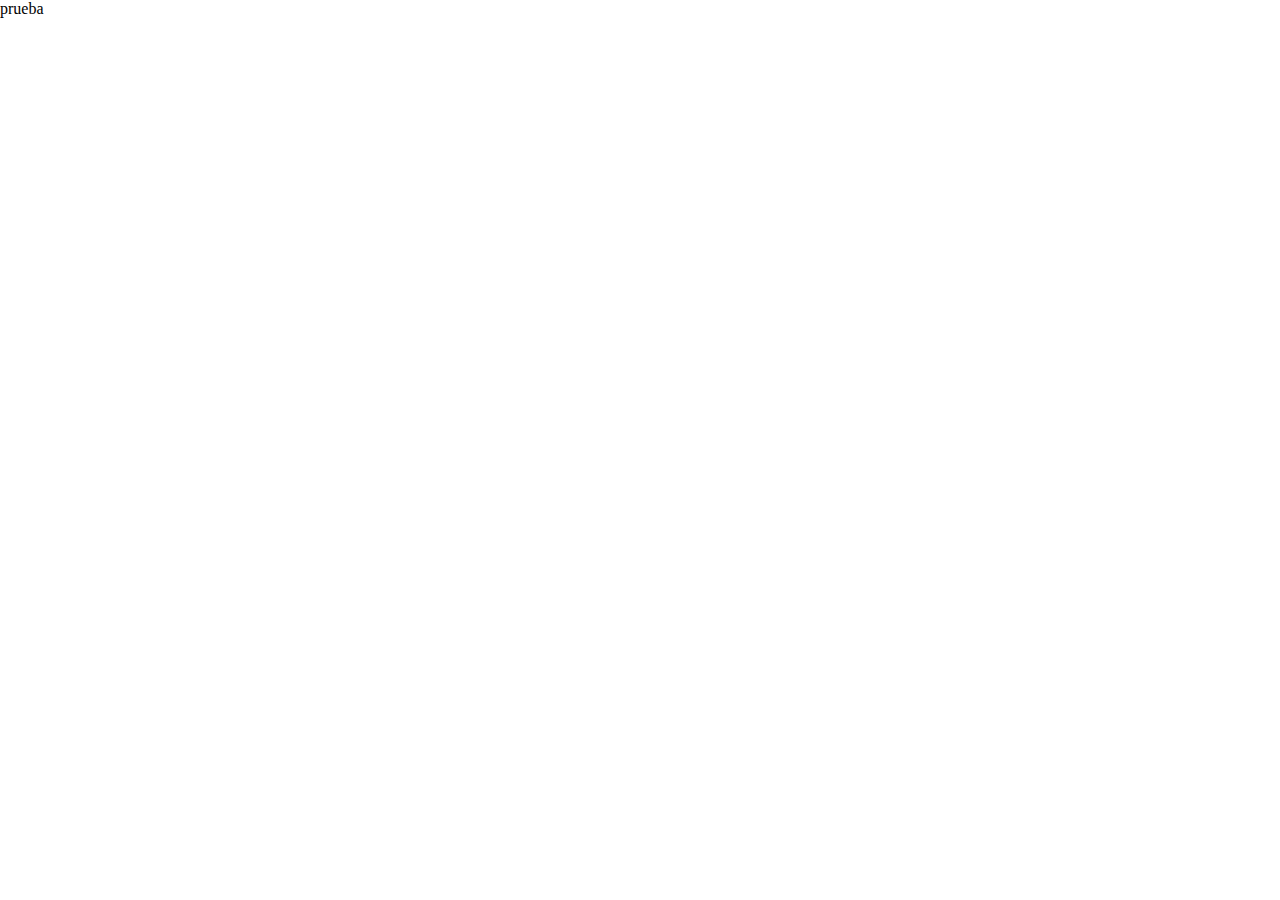
==== prueba.html @ 0e6c3ced "nuevo brach" ====
<!DOCTYPE html>
<html lang="en">
    <head>
        <title></title>
        <meta charset="UTF-8">
        <meta name="viewport" content="width=device-width, initial-scale=1">
        <link href="css/style.css" rel="stylesheet">
    </head>
    <body>
     <main>
       <div> prueba</div> 
     </main>

    </body>
</html>
---- css/style.css ----
@import url('https://fonts.googleapis.com/css2?family=Oswald:wght@400;600;700&display=swap');
/* ----Reset -------------------------------------------------------------------------------*/
* {
    margin: 0;
    padding: 0;
    box-sizing: border-box;
  }
  
  .btn-orange{
    background-color: #f57647;
    color: white;
  }

  .btn-orange:hover {
    background-color: #f34709; 
    color: white;
    border-color: #f34709;
  }

  

  .fuente{
    font-family: 'Oswald', sans-serif;
  }

  .carousel{
    height: 100px;
    width: 100px;
  }
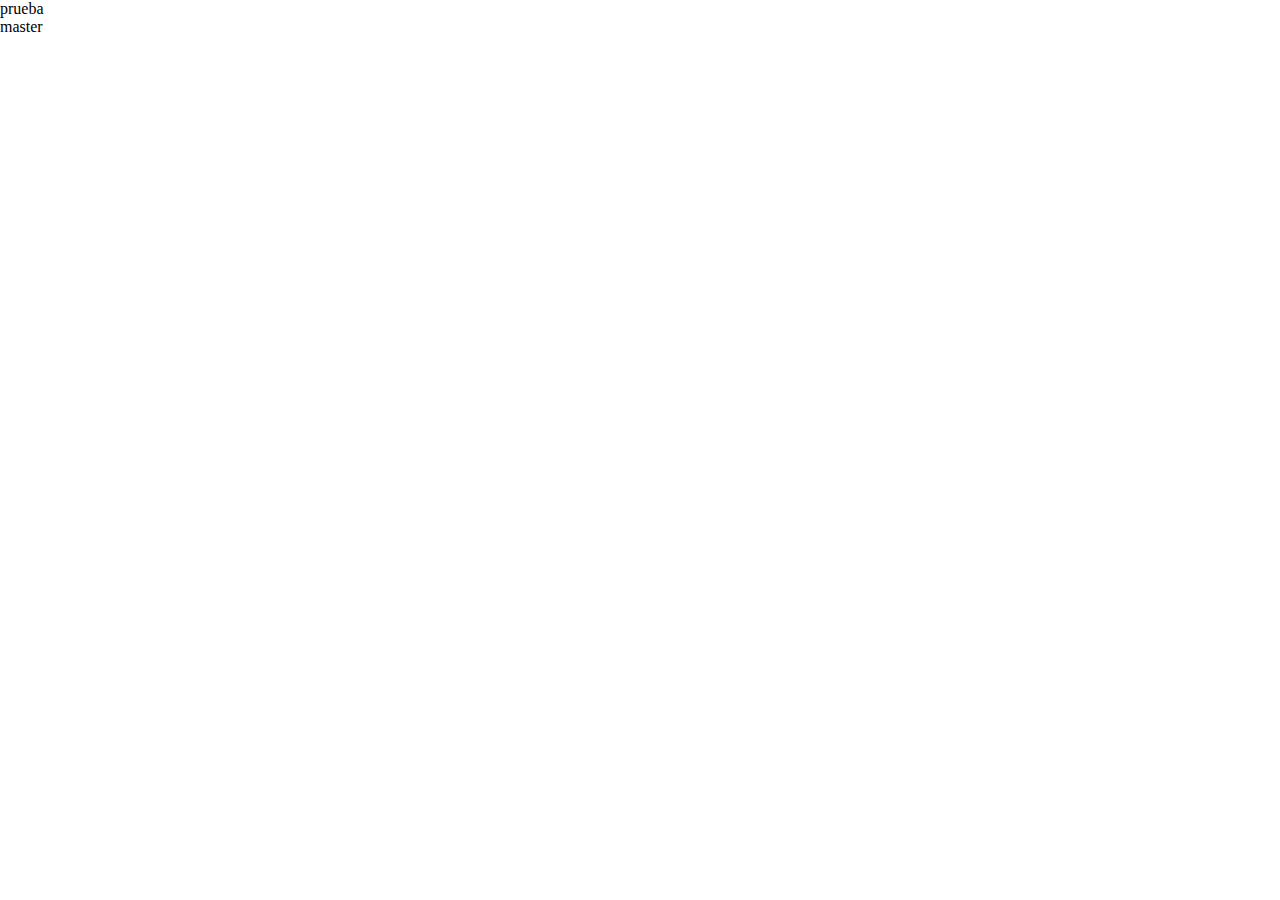
==== commit ded88946: "2" ====
--- a/prueba.html
+++ b/prueba.html
@@ -9,6 +9,7 @@
     <body>
      <main>
        <div> prueba</div> 
+       <div> master</div> 
      </main>
 
     </body>
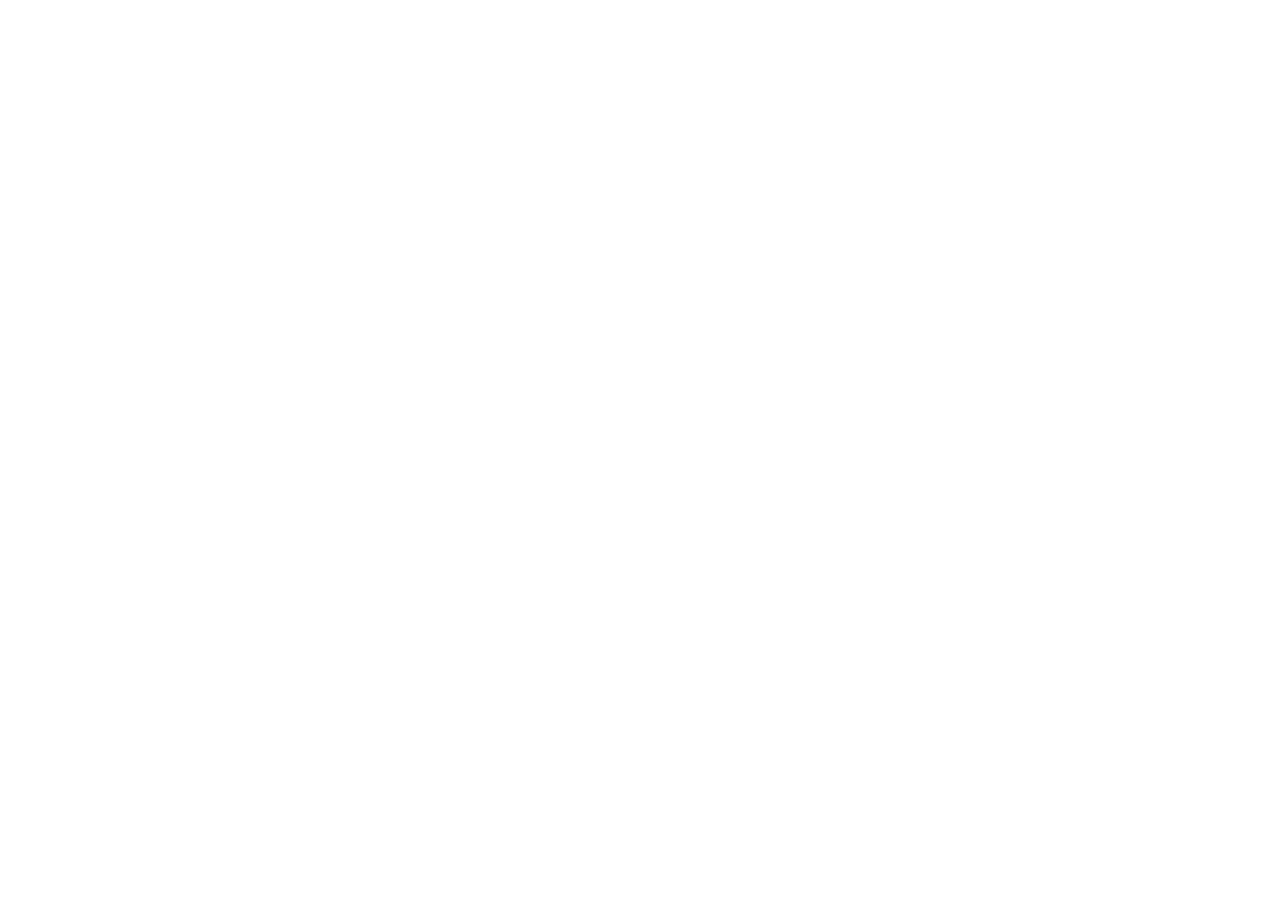
==== commit cf71d94d: "master2" ====
--- a/prueba.html
+++ b/prueba.html
@@ -7,10 +7,6 @@
         <link href="css/style.css" rel="stylesheet">
     </head>
     <body>
-     <main>
-       <div> prueba</div> 
-       <div> master</div> 
-     </main>
-
+    
     </body>
 </html>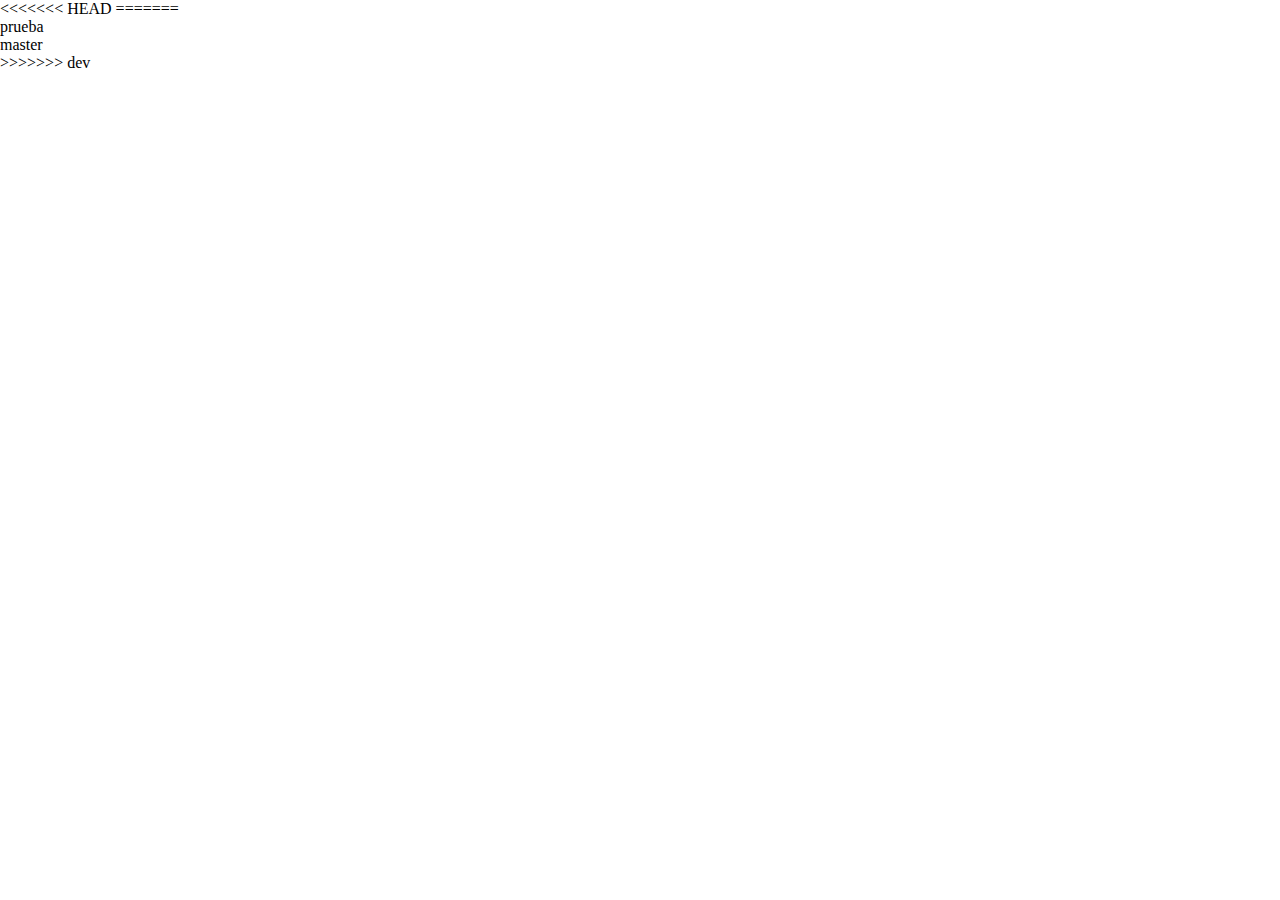
==== commit 91797ae1: "20-09" ====
--- a/prueba.html
+++ b/prueba.html
@@ -7,6 +7,14 @@
         <link href="css/style.css" rel="stylesheet">
     </head>
     <body>
+<<<<<<< HEAD
     
+=======
+     <main>
+       <div> prueba</div> 
+       <div> master</div> 
+     </main>
+
+>>>>>>> dev
     </body>
 </html>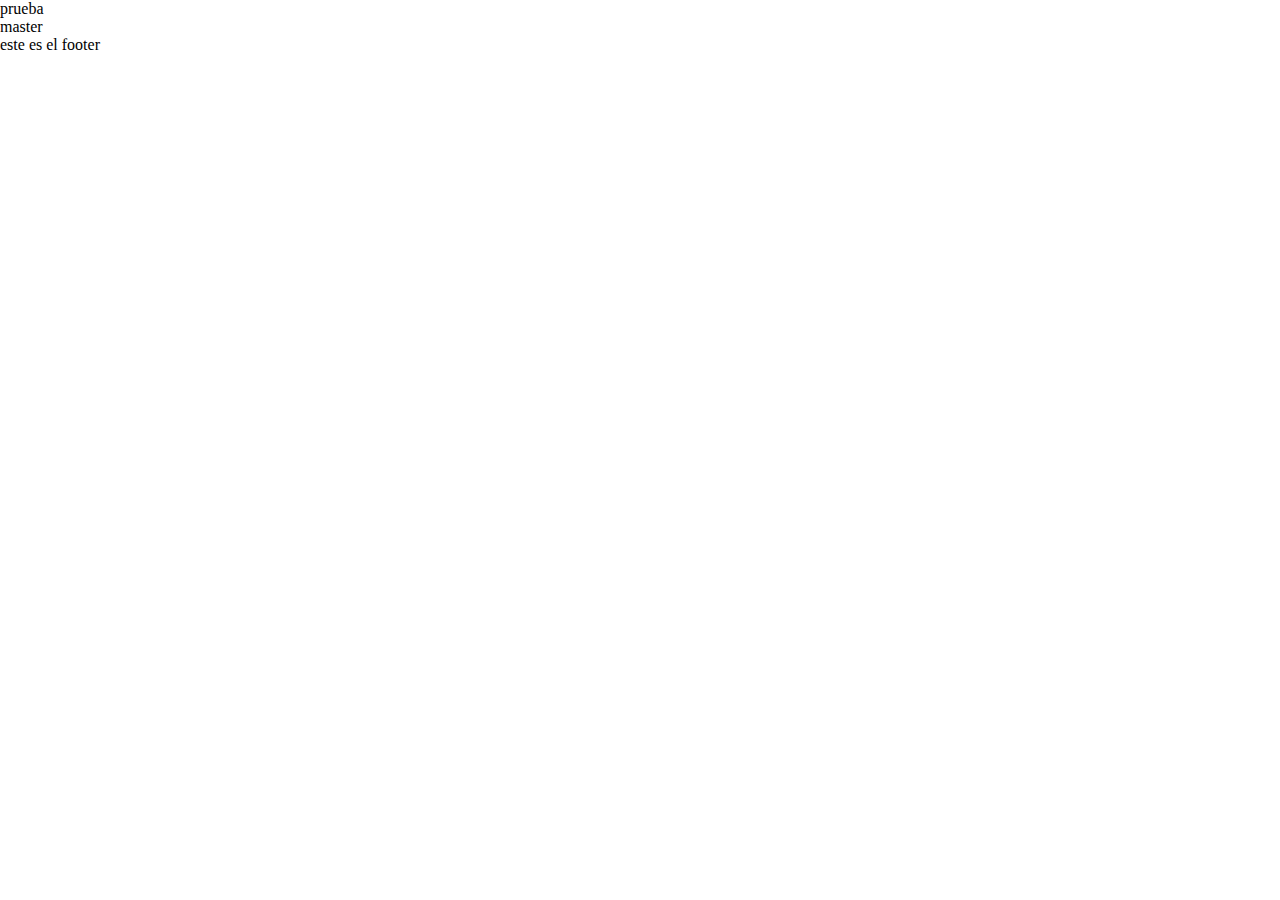
==== commit ba071355: "remoto" ====
--- a/prueba.html
+++ b/prueba.html
@@ -7,14 +7,11 @@
         <link href="css/style.css" rel="stylesheet">
     </head>
     <body>
-<<<<<<< HEAD
-    
-=======
      <main>
        <div> prueba</div> 
        <div> master</div> 
+       <footer>este es el footer</footer>
      </main>
 
->>>>>>> dev
     </body>
 </html>